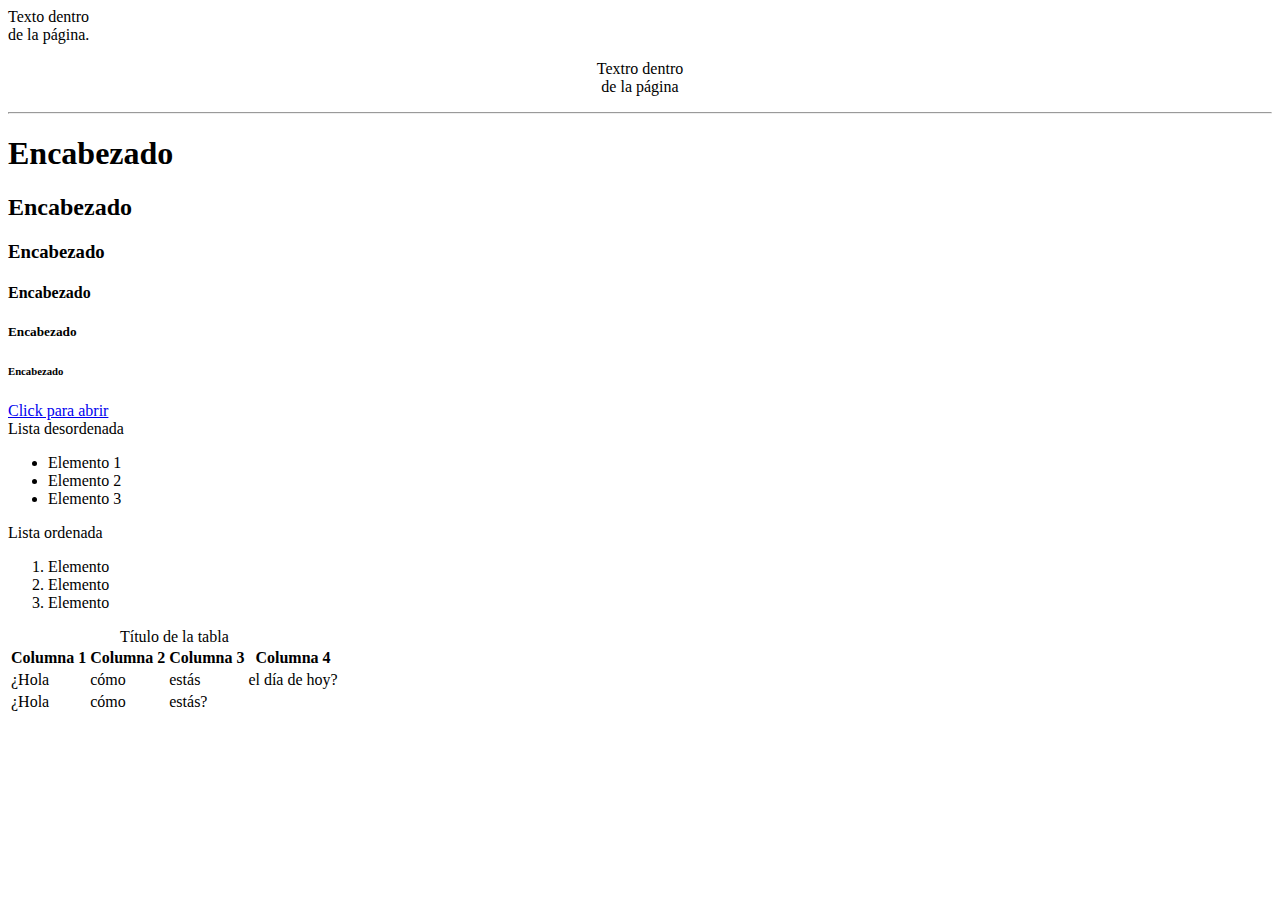
==== index.html @ c7cfea82 "Add files via upload" ====
<!DOCTYPE html>
<html lang="en">
<head>
    <meta charset="UTF-8">
    <meta name="viewport" content="width=device-width, initial-scale=1.0">
    <title>Mi página HTML</title>
</head>
<body>
    Texto dentro <br>
    de la página.
    <p align="center">
        Textro dentro <br>
        de la página
    </p>
    <hr>
    <h1>Encabezado</h1>
    <h2>Encabezado</h2>
    <h3>Encabezado</h3>
    <h4>Encabezado</h4>
    <h5>Encabezado</h5>
    <h6>Encabezado</h6>
    <a href="https://culiacan.tecnm.mx">Click para abrir</a><br>
    Lista desordenada <br>
    <ul>
        <li>Elemento 1</li>
        <li>Elemento 2</li>
        <li>Elemento 3</li>
    </ul>
    Lista ordenada <br>
    <ol>
        <li>Elemento</li>
        <li>Elemento</li>
        <li>Elemento</li>
    </ol>
    <table>
        <caption>Título de la tabla</caption>
        <thead>
            <tr>
                <th>Columna 1</th>
                <th>Columna 2</th>
                <th>Columna 3</th>
                <th colspan="2">Columna 4</th>
            </tr>
        </thead>
        <tr>
            <td>¿Hola</td>
            <td>cómo</td>
            <td>estás</td>
            <td>el día</td>
            <td>de hoy?</td>
        </tr>
        <tr>
            <td>¿Hola</td>
            <td>cómo</td>
            <td>estás?</td>
        </tr>
        <tr>

        </tr>
    </table>
</body>
</html>
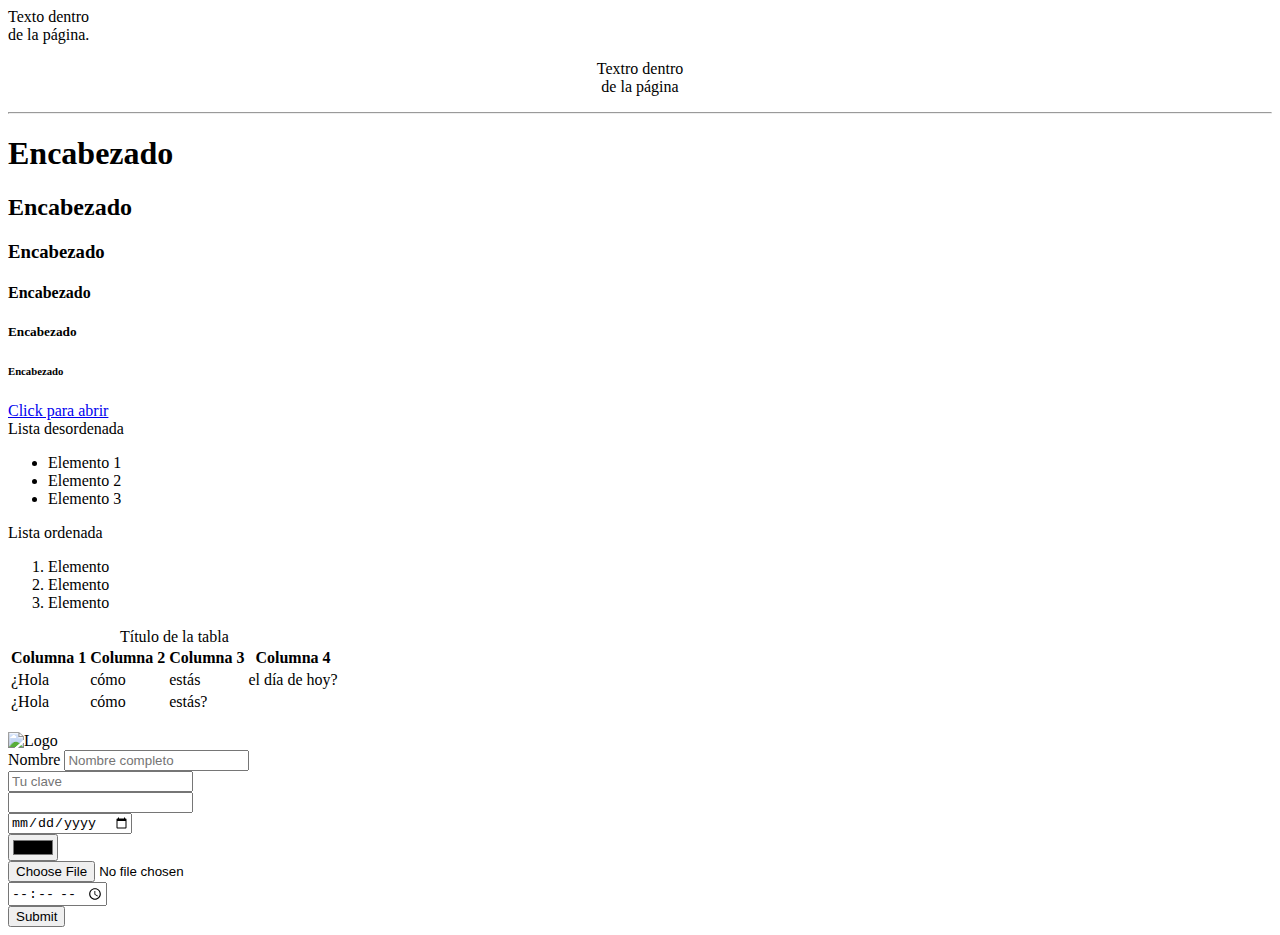
==== commit a629ceb2: "Update index.html" ====
--- a/index.html
+++ b/index.html
@@ -54,9 +54,25 @@
             <td>cómo</td>
             <td>estás?</td>
         </tr>
-        <tr>
-
-        </tr>
     </table>
+    <br>
+    <img src="./resources/logo_itc.png" alt="Logo" width="30">
+    <!-- 
+        ESTE
+        ES
+        UN
+        COMENTARIO  
+     -->
+    <form action="#" method="post">
+        <label for="">Nombre</label>
+        <input type="text" placeholder="Nombre completo" name="nombre"> <br>
+        <input type="password" placeholder="Tu clave" name="clave"> <br>
+        <input type="number" name="numero"> <br>
+        <input type="date" name="fecha"> <br>
+        <input type="color" name="color"> <br>
+        <input type="file" name="archivo"> <br>
+        <input type="time" name="tiempo"> <br>
+        <input type="submit"> <br>
+    </form>
 </body>
-</html>+</html>
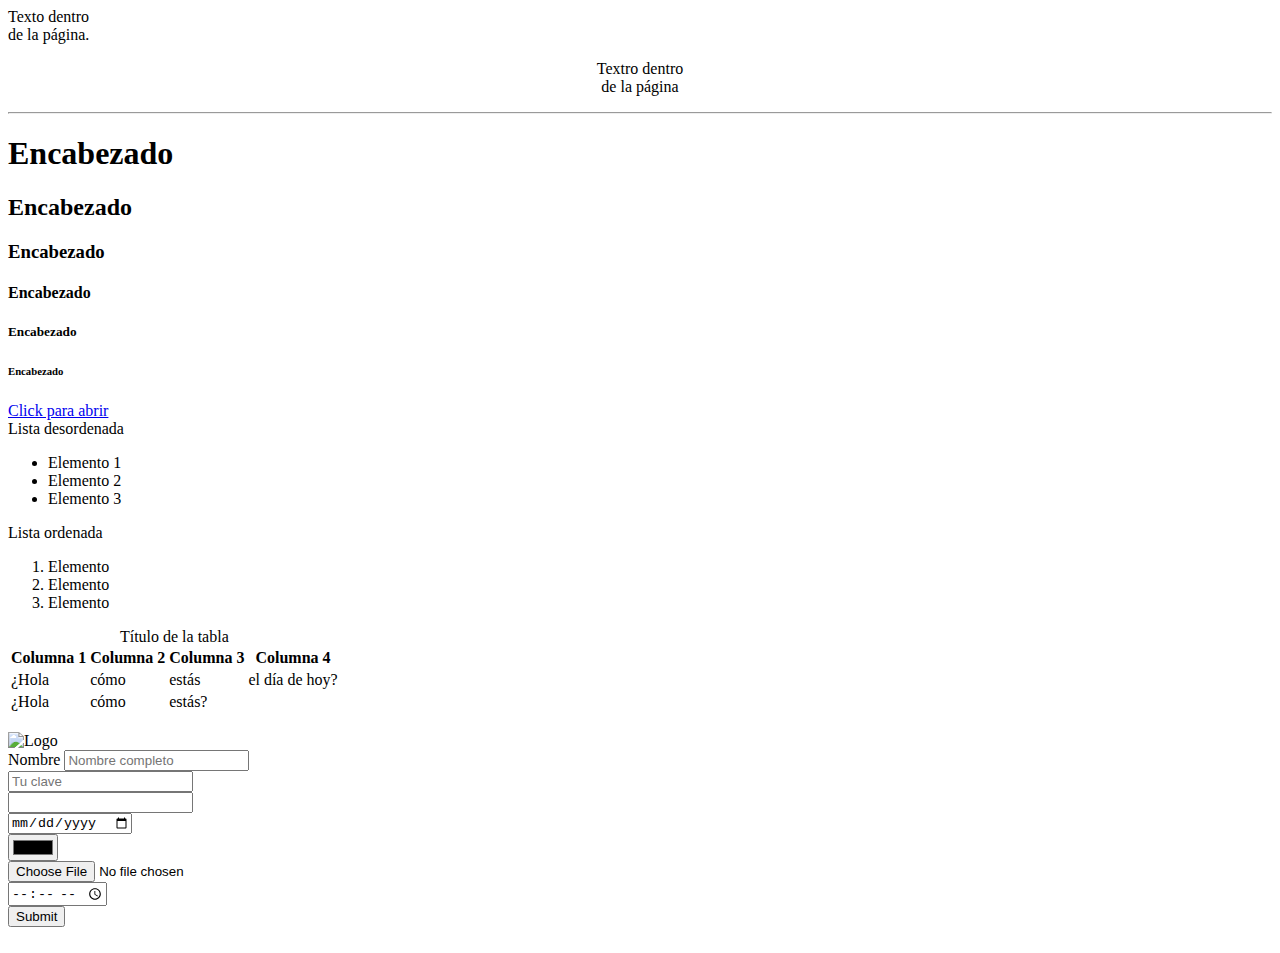
==== commit 29de02ee: "Add files via upload" ====
--- a/index.html
+++ b/index.html
@@ -74,5 +74,6 @@
         <input type="time" name="tiempo"> <br>
         <input type="submit"> <br>
     </form>
+    <br img="">
 </body>
-</html>
+</html>